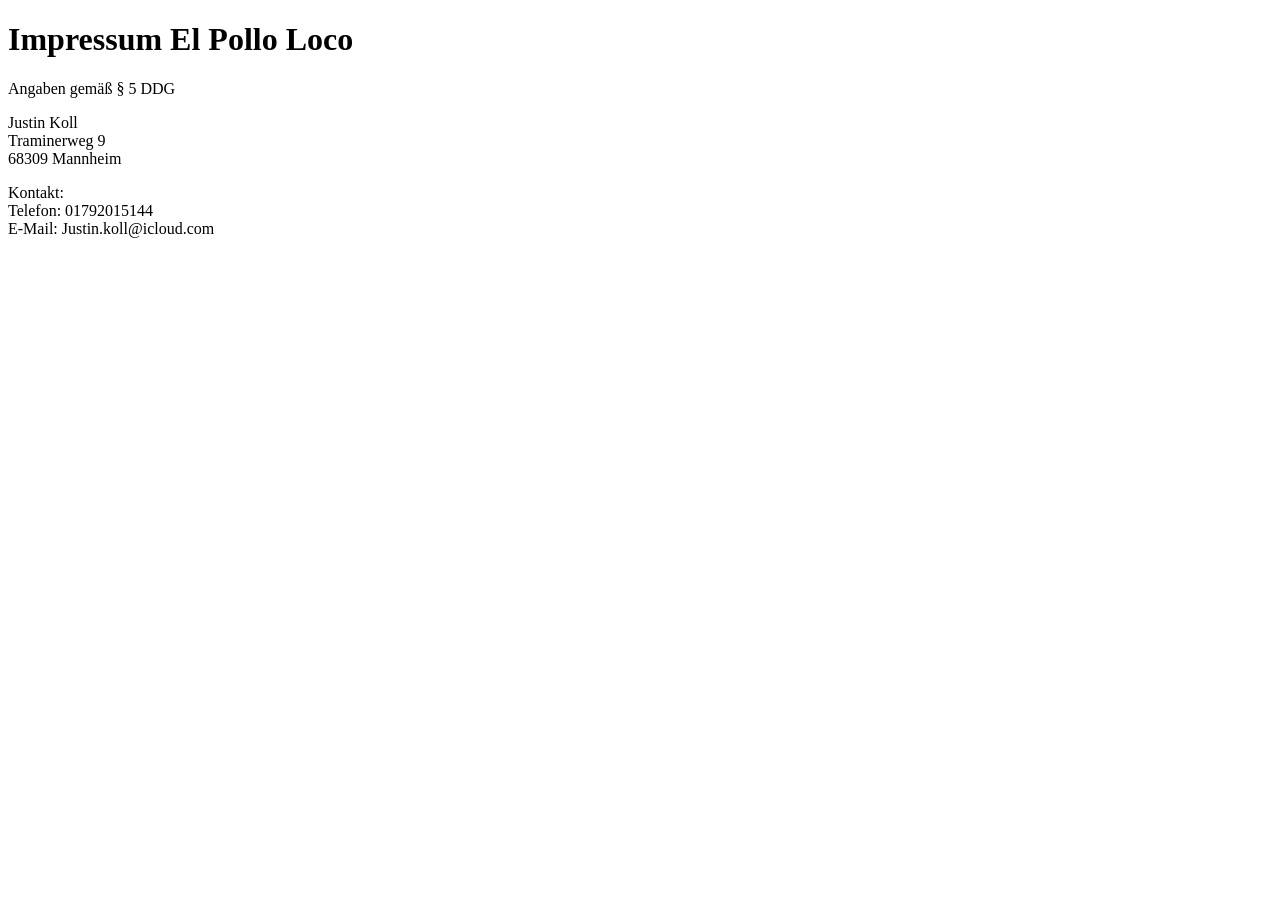
==== impressum.html @ 8583baf8 "Mapend fix, Win Game Sound bug fix" ====
<!DOCTYPE html>
<html lang="en">
<head>
    <meta charset="UTF-8">
    <meta name="viewport" content="width=device-width, initial-scale=1.0">
    <title>Impressum</title>
</head>
<body>
    <h1>Impressum El Pollo Loco</h1>
    <p>Angaben gemäß § 5 DDG</p>

    <p>
    Justin Koll<br>
    Traminerweg 9<br>
    68309 Mannheim
    </p>

    <p>
    Kontakt:<br>
    Telefon: 01792015144<br>
    E-Mail: Justin.koll@icloud.com
    </p>
</body>
</html>
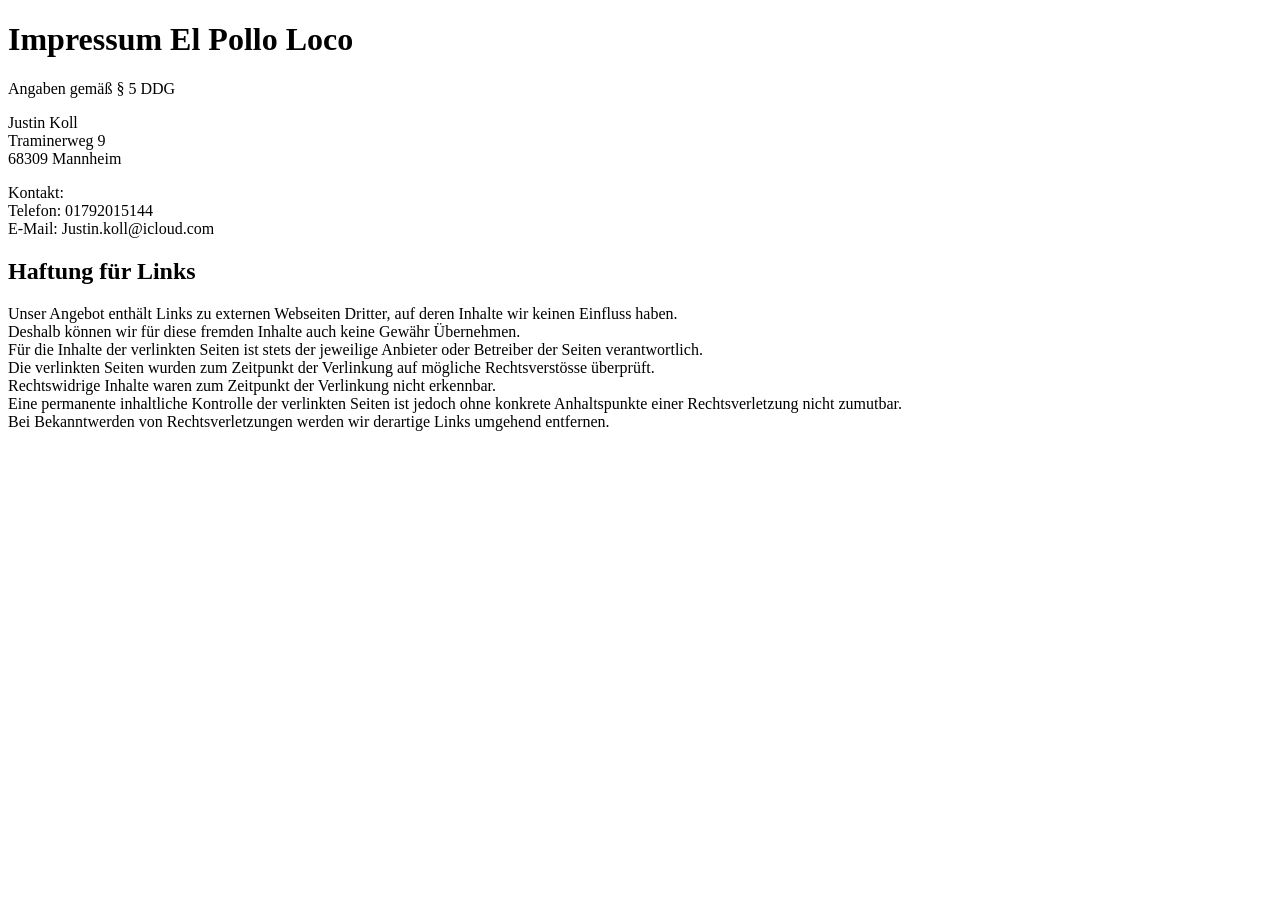
==== commit 9510cc9f: "edit Impressum" ====
--- a/impressum.html
+++ b/impressum.html
@@ -20,5 +20,17 @@
     Telefon: 01792015144<br>
     E-Mail: Justin.koll@icloud.com
     </p>
+
+    <p>
+    <h2>Haftung für Links</h2>
+
+    Unser Angebot enthält Links zu externen Webseiten Dritter, auf deren Inhalte wir keinen Einfluss haben.<br>
+    Deshalb können wir für diese fremden Inhalte auch keine Gewähr Übernehmen.<br>
+    Für die Inhalte der verlinkten Seiten ist stets der jeweilige Anbieter oder Betreiber der Seiten verantwortlich.<br>
+    Die verlinkten Seiten wurden zum Zeitpunkt der Verlinkung auf mögliche Rechtsverstösse überprüft.<br>
+    Rechtswidrige Inhalte waren zum Zeitpunkt der Verlinkung nicht erkennbar.<br>
+    Eine permanente inhaltliche Kontrolle der verlinkten Seiten ist jedoch ohne konkrete Anhaltspunkte einer Rechtsverletzung nicht zumutbar.<br>
+    Bei Bekanntwerden von Rechtsverletzungen werden wir derartige Links umgehend entfernen.
+    </p>
 </body>
 </html>
